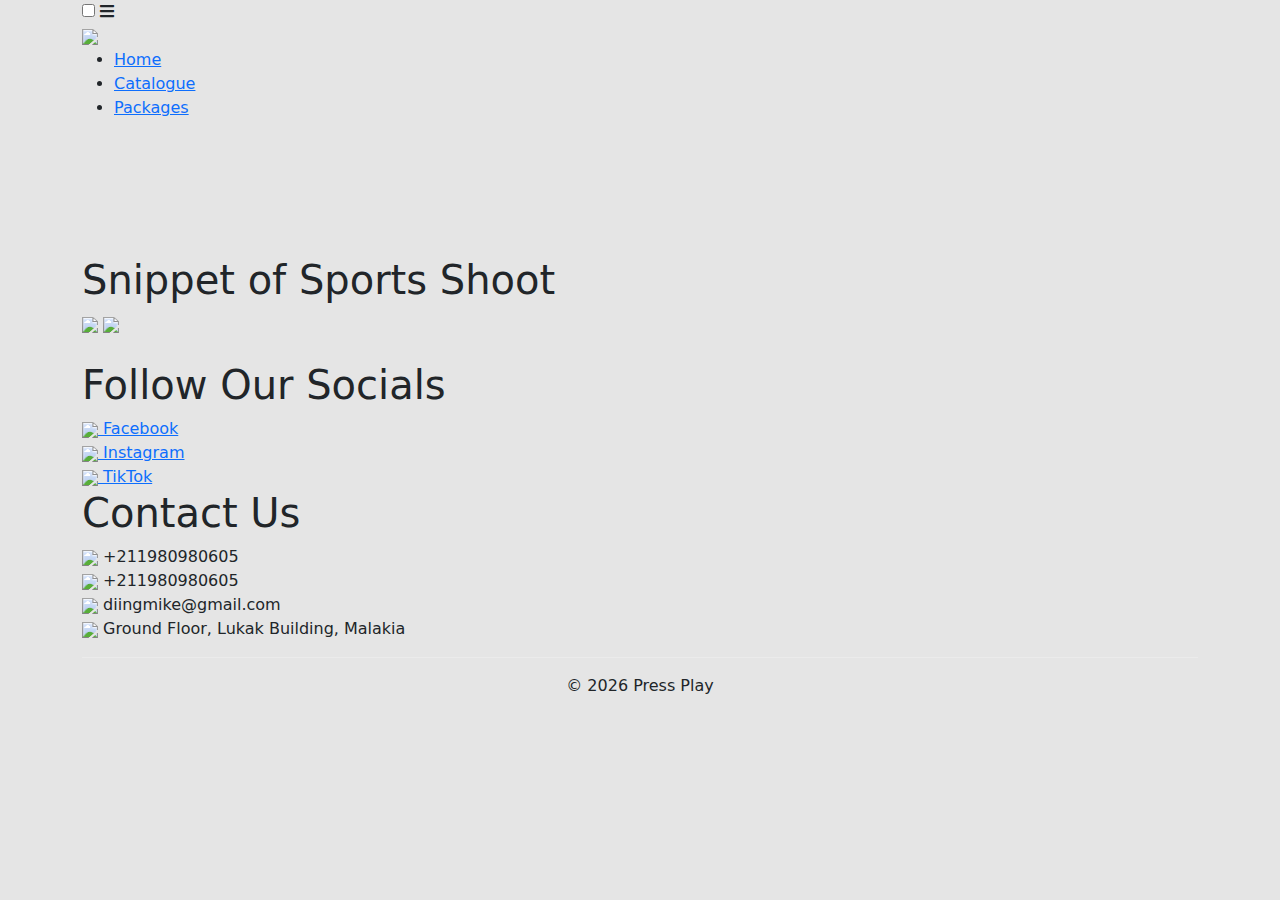
==== catalogue-sports.html @ cd3d86e4 "Add files via upload" ====
<!DOCTYPE html>
<html lang = "en" dir = "ltr">
	<head>
		<title> Press Play </title>

		<meta charset = "UTF-8" />
		<meta name = "author" content = "Michael Chan" /> <!--date of creation; Wed, April 9, 2025-->
		<meta http-equiv = "X-UA-Compatible" content = "IE=edge" />
		<meta name = "viewport" content = "width=device-width,initial-scale=1,shrink-to-fit=no" />

		<!--custom css-->
		<link rel = "stylesheet" href = "css/style.css" />

		<!--nav responsiveness css-->
		<link rel="stylesheet" href= "https://cdnjs.cloudflare.com/ajax/libs/font-awesome/5.15.3/css/all.min.css" />

		<!--bootstrap css-->
		<link href ="https://cdn.jsdelivr.net/npm/bootstrap@5.3.3/dist/css/bootstrap.min.css" rel="stylesheet" 
		integrity="sha384-QWTKZyjpPEjISv5WaRU9OFeRpok6YctnYmDr5pNlyT2bRjXh0JMhjY6hW+ALEwIH" crossorigin="anonymous" />
	</head>

	<body style = "background-color: rgba(0, 0, 0, 0.1);">
		<!--header starts-->
			<div class = "banner">
				<div class = "header-cover">
					<div class = "container">
						<header>
							<input type = "checkbox" id = "check" />
							<label for = "check" class = "checkbtn">
								<i class = "fas fa-bars"></i>
							</label>

							<div class = "logo">
								<a href = "index.html"> <img src = "images/pressplay.jpg" /> </a>
							</div>

							<ul>
								<li> <a href = "index.html"> Home </a> </li>
								<li> <a href = "catalogue.html"> Catalogue </li>
								<li> <a href = "packages.html"> Packages </a> </li>
							</ul>
						</header>
					</div>
				</div>

				<br/> <br/> <br/> <br/> <br/>

				<!--quotation-->
					<div class = "container">
						<h1 class = "section-title"> Snippet of Sports Shoot </h1>

						<div class = "photo-catalogue">
							<img src = "images/studio/curry.jpg" />
							<img src = "images/studio/champ.jpg" />
						</div>
					</div>
				<!--quotation ends-->
			</div>
		<!--header ends-->

		<!--footer-->
			<div class = "footer-cover" style = "margin-top: 25px;">
				<div class = "container">
					<div class = "footer-media">
						<div class = "social-media">
							<h1 class = "social-media-header"> Follow Our Socials </h1>

							<a href = ""> <img src = "https://img.icons8.com/?size=24&id=118467&format=png&color=FFFFFF" /> Facebook </a> <br/>
							<a href = ""> <img src = "https://img.icons8.com/?size=24&id=32309&format=png&color=FFFFFF" /> Instagram </a> <br/>
							<a href = ""> <img src = "https://img.icons8.com/?size=24&id=118638&format=png&color=FFFFFF" /> TikTok </a> <br/>
						</div>

						<div class = "contact">
							<h1 class = "contact-header"> Contact Us </h1>

							<img src = "https://img.icons8.com/?size=24&id=9730&format=png&color=FFFFFF" /> +211980980605 <br/>
							<img src = "https://img.icons8.com/?size=24&id=16733&format=png&color=FFFFFF" /> +211980980605 <br/>
							<img src = "https://img.icons8.com/?size=24&id=pJJmXPomYuPv&format=png&color=FFFFFF" /> diingmike@gmail.com <br/>
							<img src = "https://img.icons8.com/?size=24&id=7880&format=png&color=FFFFFF" /> Ground Floor, Lukak Building, Malakia
						</div>
					</div>

					<hr style = "color: white;" />

					<footer style = "text-align: center;">
						<p> &copy; <span id = "year"></span> Press Play </p>
					</footer>

					<script>
						document.getElementById("year").textContent = new Date().getFullYear();
					</script>
				</div>
			</div>
		<!--footer ends-->
	</body>
</html>
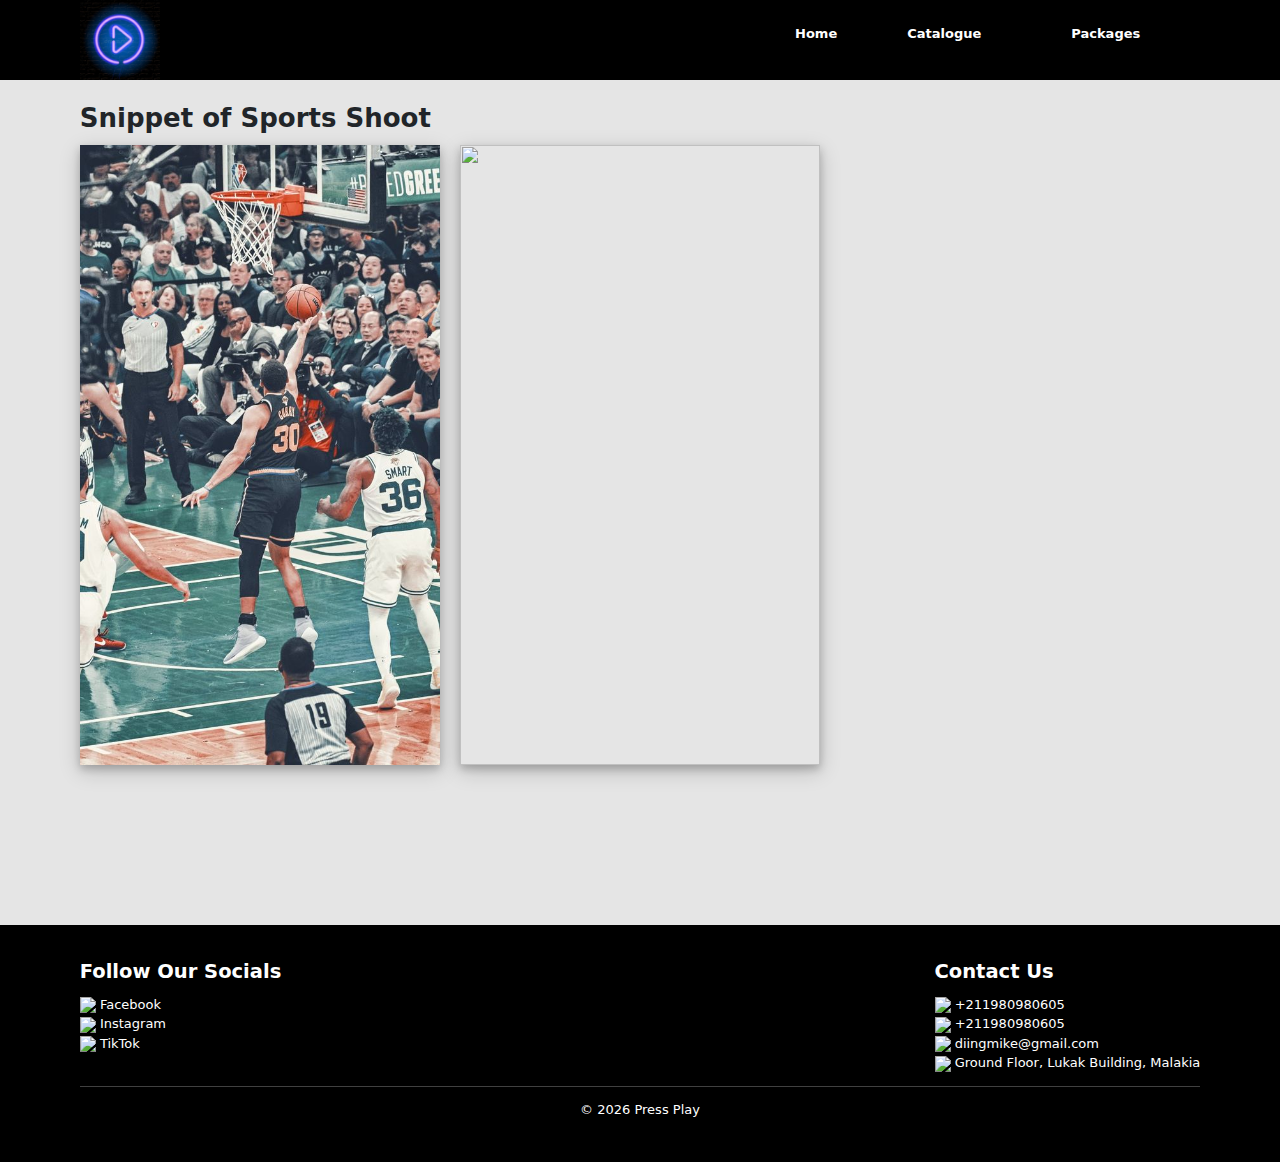
==== commit 6f504234: "Update catalogue-sports.html" ====
--- a/catalogue-sports.html
+++ b/catalogue-sports.html
@@ -51,7 +51,7 @@
 
 						<div class = "photo-catalogue">
 							<img src = "images/studio/curry.jpg" />
-							<img src = "images/studio/champ.jpg" />
+							<img src = "https://i.ibb.co/mVJFNyDp/Champ.jpg" />
 						</div>
 					</div>
 				<!--quotation ends-->
@@ -93,4 +93,4 @@
 			</div>
 		<!--footer ends-->
 	</body>
-</html>+</html>
--- a/css/style.css
+++ b/css/style.css
@@ -0,0 +1,572 @@
+/*
+	Theme: Press Play;
+	Author: Michael Chan;
+	Date of creation: Wed, April 9, 2025;
+	Colors: Flat UI;
+*/
+
+/* css for all pages */
+	html, body
+	{
+		font-size: 13px;
+	}
+/* css for all pages ends */
+
+/* css for banner */
+	.banner
+	{
+		min-height: 100vh;
+		background-size: cover;
+	}
+/* css for banner ends */
+
+/* css for header */
+	.header-cover
+	{
+		background-color: black;
+		position: fixed;
+		width: 100%;
+	}
+
+	header
+	{
+		display: flex;
+		justify-content: space-between;
+		align-items: center;
+	}
+
+	header .logo
+	{
+		height: 80px;
+	}
+
+	header .logo img
+	{
+		height: 100%;
+	}
+
+	header ul
+	{
+		display: flex;
+		justify-content: space-between;
+		align-items: center;
+	}
+
+	header ul li
+	{
+		list-style: none;
+		margin-right: 50px;
+	}
+
+	header ul li a
+	{
+		font-weight: bold;
+		text-decoration: none;
+		color: white;
+		padding: 5px 10px;
+		border-radius: 3px;
+	}
+
+	header ul li a:hover
+	{
+		background-color: white;
+		color: black;
+	}
+
+	.checkbtn
+	{
+		font-size: 30px;
+		color: white;
+		cursor: pointer;
+		display: none;
+	}
+
+	#check
+	{
+		display: none;
+	}
+/* css for header ends */
+
+/* css for latest */
+	.section-title
+	{
+		font-size: 2rem;
+		font-weight: 600;
+		padding: 5px 0;
+	}
+
+	.latest
+	{
+		display: flex;
+		flex-wrap: wrap;
+		flex-direction: row;
+		gap: 10px;
+		justify-content: center-left;
+	}
+
+	.latest img
+	{
+		flex: 1 1 calc(25% - 10px); /* 25% for 4 images */
+		max-width: calc(25% - 10px);
+		height: 500px;
+		border-radius: 3px;
+		box-shadow: 0 4px 8px 0 rgba(0, 0, 0, 0.2), 0 6px 20px 0 rgba(0, 0, 0, 0.19);
+	}
+/* css for latest ends */
+
+/* css for packages */
+	.packages
+	{
+		display: grid;
+		grid-template-columns: 1fr 1fr 1fr 1fr;
+		grid-gap: 20px;
+	}
+
+	.box
+	{
+		box-shadow: 0 4px 8px 0 rgba(0, 0, 0, 0.2), 0 6px 20px 0 rgba(0, 0, 0, 0.19);
+		width: 250px;
+	}
+
+	.box img
+	{
+		width: 100%;
+		height: 300px;
+	}
+
+	.box .box-info
+	{
+		padding: 11px 11px;
+		text-align: center;
+	}
+
+	.pack
+	{
+		font-weight: bold;
+	}
+/* css for packages ends */
+
+/* css for buttons */
+	button
+	{
+		width: 35%;
+		padding: 3px 5px;
+		border: none;
+		cursor: pointer;
+		margin: 5px 10px;
+	}
+
+	.quotation-btn
+	{
+		color: white;
+		background-color: black;
+		border-radius: 3px;
+	}
+
+	.quotation-btn:hover
+	{
+		font-weight: bold;
+	}
+/* css for buttons ends */
+
+/* css for quotation */
+	.quotation
+	{
+		width: 40%;
+		display: grid;
+		grid-template-columns: 1fr 1fr;
+		grid-gap: 10px;
+		box-shadow: 0 4px 8px 0 rgba(0, 0, 0, 0.2), 0 6px 20px 0 rgba(0, 0, 0, 0.19);
+	}
+
+	.quotation img
+	{
+		width: 100%;
+		height: 350px;
+	}
+
+	.quotation-desc
+	{
+		padding: 11px 11px;
+	}
+
+	.quotation-desc span
+	{
+		font-weight: bold;
+	}
+/* css for quotation ends */
+
+/* css for catalogue */
+	.catalogue
+	{
+		display: grid;
+		grid-template-columns: 1fr 1fr 1fr 1fr;
+		grid-gap: 20px;
+	}
+
+	.catalogue a
+	{
+		text-decoration: none;
+		color: black;
+	}
+
+	.catalogue-box
+	{
+		box-shadow: 0 4px 8px 0 rgba(0, 0, 0, 0.2), 0 6px 20px 0 rgba(0, 0, 0, 0.19);
+		width: 250px;
+	}
+
+	.catalogue-box img
+	{
+		width: 100%;
+	}
+
+	.catalogue-box-info
+	{
+		padding: 11px 11px;
+		text-align: center;
+		font-weight: bold;
+	}
+
+	.photo-catalogue
+	{
+		display: grid;
+		grid-template-columns: 1fr 1fr 1fr;
+		grid-gap: 20px;
+	}
+
+	.photo-catalogue img
+	{
+		width: 100%;
+		height: 620px;
+		box-shadow: 0 4px 8px 0 rgba(0, 0, 0, 0.2), 0 6px 20px 0 rgba(0, 0, 0, 0.19);
+	}
+
+	.video-catalogue
+	{
+		display: grid;
+		grid-template-columns: 1fr 1fr;
+		grid-gap: 20px;
+	}
+
+	.video-catalogue video
+	{
+		width: 100%;
+		height: auto;
+		box-shadow: 0 4px 8px 0 rgba(0, 0, 0, 0.2), 0 6px 20px 0 rgba(0, 0, 0, 0.19);
+	}
+/* css for catalogue ends */
+
+/* css for footer */
+	.footer-cover
+	{
+		background-color: black;
+		color: white;
+		padding: 30px 0;
+	}
+
+	.footer-media
+	{
+		display: flex;
+		justify-content: space-between;
+	}
+
+	.social-media-header
+	{
+		font-size: 1.5rem;
+		font-weight: 600;
+		padding: 5px 0;
+	}
+
+	.social-media a
+	{
+		text-decoration: none;
+		color: white;
+	}
+
+	.social-media a:hover
+	{
+		font-weight: bold;
+	}
+
+	.contact-header
+	{
+		font-size: 1.5rem;
+		font-weight: 600;
+		padding: 5px 0;
+	}
+/* css for footer ends */
+
+/* css for page responsiveness */
+	@media screen and (max-width:768px)
+	{
+		.latest img
+		{
+			flex: 1 1 calc(33.33% - 10px); /* 25% for 4 images */
+			max-width: calc(33.33% - 10px);
+			height: 350px;
+			border-radius: 3px;
+			box-shadow: 0 4px 8px 0 rgba(0, 0, 0, 0.2), 0 6px 20px 0 rgba(0, 0, 0, 0.19);
+		}
+
+		.catalogue
+		{
+			display: grid;
+			grid-template-columns: 1fr 1fr 1fr;
+			grid-gap: 20px;
+		}
+
+		.catalogue-box
+		{
+			box-shadow: 0 4px 8px 0 rgba(0, 0, 0, 0.2), 0 6px 20px 0 rgba(0, 0, 0, 0.19);
+			width: 100%;
+		}
+
+		.catalogue-box img
+		{
+			width: 100%;
+		}
+
+		.photo-catalogue
+		{
+			display: grid;
+			grid-template-columns: 1fr 1fr;
+			grid-gap: 70px;
+		}
+
+		.photo-catalogue img
+		{
+			width: 100%;
+			height: 450px;
+			box-shadow: 0 4px 8px 0 rgba(0, 0, 0, 0.2), 0 6px 20px 0 rgba(0, 0, 0, 0.19);
+		}
+
+		.video-catalogue
+		{
+			display: grid;
+			grid-template-columns: 1fr;
+			grid-gap: 20px;
+		}
+
+		.video-catalogue video
+		{
+			width: 100%;
+			height: auto;
+			box-shadow: 0 4px 8px 0 rgba(0, 0, 0, 0.2), 0 6px 20px 0 rgba(0, 0, 0, 0.19);
+		}
+
+		.packages
+		{
+			display: grid;
+			grid-template-columns: 1fr 1fr 1fr;
+			grid-gap: 20px;
+		}
+
+		.box
+		{
+			box-shadow: 0 4px 8px 0 rgba(0, 0, 0, 0.2), 0 6px 20px 0 rgba(0, 0, 0, 0.19);
+			width: 100%;
+		}
+
+		.box img
+		{
+			width: 100%;
+			height: 300px;
+		}
+
+		.quotation
+		{
+			width: 70%;
+			display: grid;
+			grid-template-columns: 1fr 1fr;
+			grid-gap: 10px;
+			box-shadow: 0 4px 8px 0 rgba(0, 0, 0, 0.2), 0 6px 20px 0 rgba(0, 0, 0, 0.19);
+		}
+
+		.quotation img
+		{
+			width: 100%;
+			height: 350px;
+		}
+	}
+
+	@media screen and (max-width:425px)
+	{
+		.checkbtn
+		{
+			display: block;
+			order: 1;
+			margin-right: 10px;
+		}
+
+		ul
+		{
+			position: fixed;
+			top: 80px;
+			right: -100%;
+			background-color: rgba(0,0,0,0.6);
+			width: 50%;
+			height: 30vh;
+			display: flex;
+			flex-direction: column;
+			justify-content: center;
+			align-items: center;
+			transition: all 0.3s;
+		}
+
+		ul li
+		{
+			margin: 20px 0;
+		}
+
+		ul li a
+		{
+			font-size: 13px;
+		}
+
+		#check:checked ~ ul
+		{
+			right: 0;
+		}
+
+		.latest img
+		{
+			flex: 1 1 calc(100%); /* 25% for 4 images */
+			max-width: calc(100%);
+			height: 480px;
+			border-radius: 3px;
+			box-shadow: 0 4px 8px 0 rgba(0, 0, 0, 0.2), 0 6px 20px 0 rgba(0, 0, 0, 0.19);
+		}
+
+		.footer-media
+		{
+			display: grid;
+			grid-template-columns: 1fr;
+			grid-gap: 30px;
+		}
+
+		.catalogue
+		{
+			display: grid;
+			grid-template-columns: 1fr 1fr;
+			grid-gap: 20px;
+		}
+
+		.photo-catalogue
+		{
+			display: grid;
+			grid-template-columns: 1fr;
+			grid-gap: 30px;
+		}
+
+		.photo-catalogue img
+		{
+			width: 100%;
+			height: 480px;
+			box-shadow: 0 4px 8px 0 rgba(0, 0, 0, 0.2), 0 6px 20px 0 rgba(0, 0, 0, 0.19);
+		}
+
+		.video-catalogue
+		{
+			display: grid;
+			grid-template-columns: 1fr;
+			grid-gap: 20px;
+		}
+
+		.video-catalogue video
+		{
+			width: 100%;
+			height: 460px;
+			box-shadow: 0 4px 8px 0 rgba(0, 0, 0, 0.2), 0 6px 20px 0 rgba(0, 0, 0, 0.19);
+		}
+
+		.packages
+		{
+			display: grid;
+			grid-template-columns: 1fr 1fr;
+			grid-gap: 20px;
+		}
+
+		.box
+		{
+			box-shadow: 0 4px 8px 0 rgba(0, 0, 0, 0.2), 0 6px 20px 0 rgba(0, 0, 0, 0.19);
+			width: 100%;
+		}
+
+		.box img
+		{
+			width: 100%;
+			height: 300px;
+		}
+
+		button
+		{
+			width: 55%;
+			padding: 3px 5px;
+			border: none;
+			cursor: pointer;
+			margin: 5px 10px;
+		}
+
+		.quotation
+		{
+			width: 100%;
+			display: grid;
+			grid-template-columns: 1fr 1fr;
+			grid-gap: 10px;
+			box-shadow: 0 4px 8px 0 rgba(0, 0, 0, 0.2), 0 6px 20px 0 rgba(0, 0, 0, 0.19);
+		}
+
+		.quotation img
+		{
+			width: 100%;
+			height: 350px;
+		}
+	}
+
+	@media screen and (max-width:320px)
+	{
+		.latest img
+		{
+			flex: 1 1 calc(100%); /* 25% for 4 images */
+			max-width: calc(100%);
+			height: 480px;
+			border-radius: 3px;
+			box-shadow: 0 4px 8px 0 rgba(0, 0, 0, 0.2), 0 6px 20px 0 rgba(0, 0, 0, 0.19);
+		}
+
+		.catalogue
+		{
+			display: grid;
+			grid-template-columns: 1fr;
+			grid-gap: 20px;
+		}
+
+		.photo-catalogue img
+		{
+			width: 100%;
+			height: 450px;
+			box-shadow: 0 4px 8px 0 rgba(0, 0, 0, 0.2), 0 6px 20px 0 rgba(0, 0, 0, 0.19);
+		}
+
+		.video-catalogue video
+		{
+			width: 100%;
+			height: 450px;
+			box-shadow: 0 4px 8px 0 rgba(0, 0, 0, 0.2), 0 6px 20px 0 rgba(0, 0, 0, 0.19);
+		}
+
+		.packages
+		{
+			display: grid;
+			grid-template-columns: 1fr;
+			grid-gap: 20px;
+		}
+
+		.box img
+		{
+			width: 100%;
+			height: 350px;
+		}
+	}
+/* css for page responsiveness ends */
